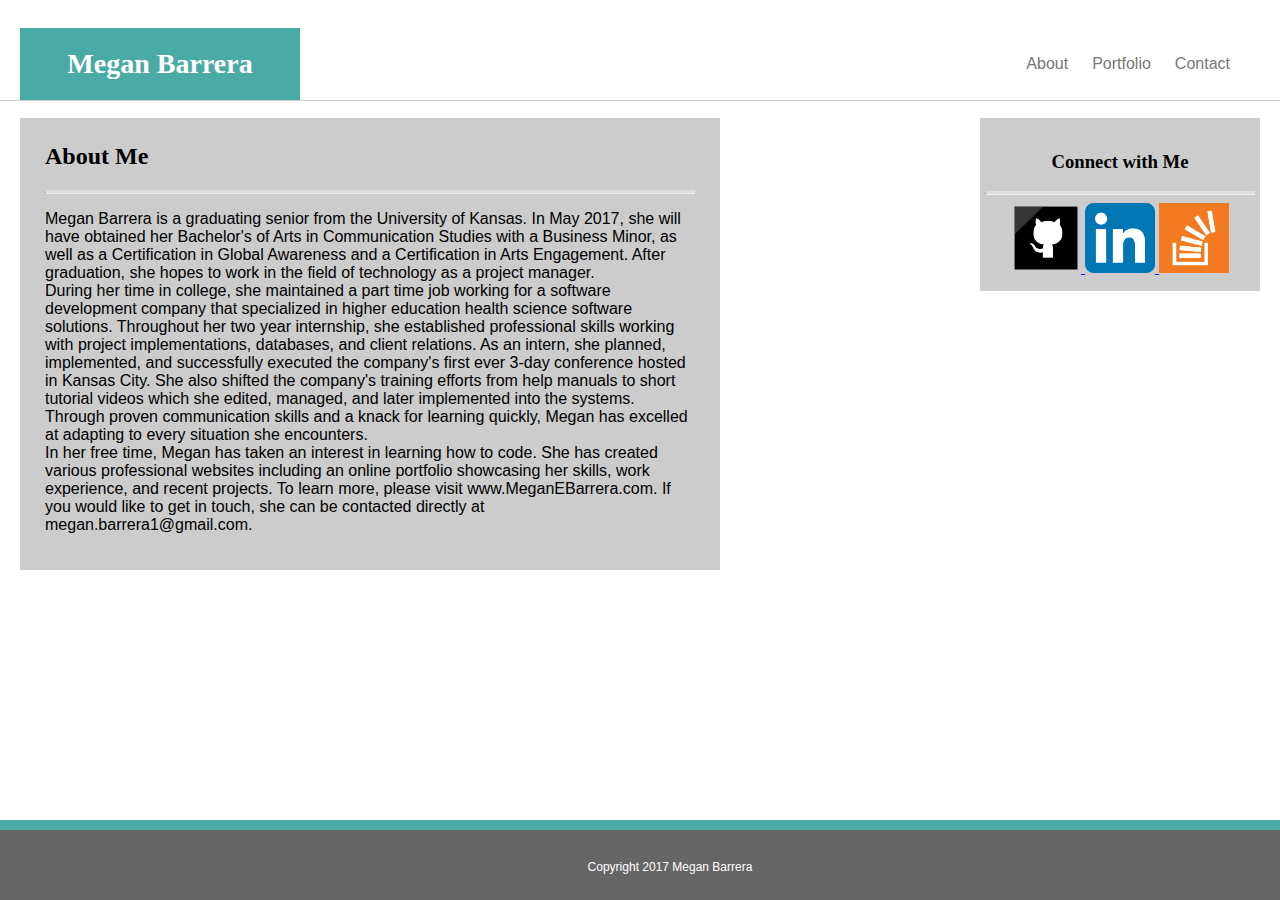
==== index.html @ 0e1a92af "First Commit" ====
<!DOCTYPE html>
<html lang="en-us">

<head>
  <meta charset="UTF-8">
  <title>Megan Barrera</title>
  <link rel="stylesheet" type="text/css" href="assets/css/style.css">
</head>

<header class= "wrapper">
	<h1>Megan Barrera</h1>
<nav>
	<a href="#AboutMe">About</a>
	<a href="portfolio.html">Portfolio</a>
	<a href="contact.html">Contact</a>
</nav>
</header>

<body>
<section id="AboutMe">
	<div>
		<h2>About Me</h2>
		<hr class="AboutMe_style">
			<p>Megan Barrera is a graduating senior from the University of Kansas. In May 2017, she will have obtained her Bachelor's of Arts in Communication Studies with a Business Minor, as well as a Certification in Global Awareness and a Certification in Arts Engagement. After graduation, she hopes to work in the field of technology as a project manager. 
			<br> During her time in college, she maintained a part time job working for a software development company that specialized in higher education health science software solutions. Throughout her two year internship, she established professional skills working with project implementations, databases, and client relations. As an intern, she planned, implemented, and successfully executed the company's first ever 3-day conference hosted in Kansas City. She also shifted the company's training efforts from help manuals to short tutorial videos which she edited, managed, and later implemented into the systems. Through proven communication skills and a knack for learning quickly, Megan has excelled at adapting to every situation she encounters. 
			<br> In her free time, Megan has taken an interest in learning how to code. She has created various professional websites including an online portfolio showcasing her skills, work experience, and recent projects. To learn more, please visit www.MeganEBarrera.com. If you would like to get in touch, she can be contacted directly at megan.barrera1@gmail.com.</p>
	</div>
</section>
</body>

<section class="Connect">
<div>
	<h3>Connect with Me</h3>
		<hr class="connect_style">
	<a href="https://github.com/MeganBarrera">
		<img src="assets/images/github_logo.png" alt="GitHub_Logo" style="width:70px; height:70px; border:0;">
	</a>
	<a href="https://www.linkedin.com/in/meganebarrera/">
		<img src="assets/images/linkedin_logo.png" alt="LinkedIn_Logo" style="width:70px; height:70px; border:0;">
	</a>
	<a href="https://stackoverflow.com/users/8530096/megan-barrera?tab=profile">
		<img src="assets/images/stack_overflow_logo.png" alt="StackOverflow_Logo" style="width:70px; height:70px; border:0;">
	</a>
</div>
</section>

<div>
	<footer>Copyright 2017 Megan Barrera</footer>
</div>

</html>
---- assets/css/style.css ----
h2, h3 {font-family: 'Georgia', Times, Times New Roman, serif;}
p, footer, .form {font-family: 'Arial', 'Helvetica Neue', Helvetica, sans-serif;}

header {
	background: #ffffff;
	height: 100px;
	width: 100%;
	position: fixed;
	top: 0px;
	left: 0px;
	border-bottom: 1px solid #cccccc;;
}

h1 {
  padding: 20px 0;
  width: 280px;
  margin: 0;
  margin-bottom: 20px;
  font-size: 28px;
  color: #ffffff;
  background: #4aaaa5;
  text-align: center;
  font-family: 'Georgia', Times, Times New Roman, serif;
  position: fixed;
  left: 20px;
  top: 28px;
}

nav {
	position: fixed;
	right: 20px;
	top: 35px;
	padding: 20px;
}
nav a {
	text-decoration: none;
	word-wrap: normal;
	padding: 0px 10px;
	display: inline-block;
	font-family: 'Arial', 'Helvetica Neue', Helvetica, sans-serif;
	color: #777777;
}
	

#AboutMe { 
	float: left;
	width: 650px;
	padding: 5px 25px 20px 25px;
	margin: 110px 12px 110px 12px;
	background: #cccccc;
}

.Connect {
	width: 270px;
	float: right;
	margin: 110px 12px 110px 12px;
	padding: 14px 5px 14px 5px;
	background: #cccccc;
	text-align: center;
}

.connect_style {
	border-top: 3px solid #dddddd; 
}
footer {
	background: #666666;
	height: 10px;
	width: 100%;
	position: fixed;
	bottom: 0px;
	left: 0px;
	text-align: center;
	padding:30px;
	border-top: 10px solid #4aaaa5;
	font-size: 12px;
	color: #ffffff;
}

.AboutMe_style {
	border-top: 3px solid #dddddd; 
 }

.form {
    width: 650px;
    padding: 4px 25px 20px 25px; 
    border: 1px solid #ccc;
    margin: 110px 12px 110px 12px;
    resize: vertical;
    float: left;
    background: #cccccc;
  	display: inline-block;
}

.contact_style { 
	border-top: 3px solid #dddddd;  
}

#name {
	display: block;
	padding: 20px;
}
#email {
	display: block;
	padding: 20px;
}
#message {
	display: block;
}

textarea {
    width: 100%;
    height: 150px;
    padding: 20px 20px;
    box-sizing: border-box;
    border: 2px solid #ccc;
    resize: none;
}
input {
	width: 100%;
    height: 20px;
    padding: 20px 20px;
    box-sizing: border-box;
    border: 2px solid #ccc;
    resize: none;
}


#black_and_white_laptop_placeholder {

}
#Project1 {

}
#code_placeholder {

}
#Project2 {

}
#coffee_placeholder {

}
#Project3 {

}
#dual_screens_placeholder {

}
#Project4 {

}
#keyboard_placeholder {

}
#Project5 {

}
#mac_placeholder {

}
#Project6 {

}
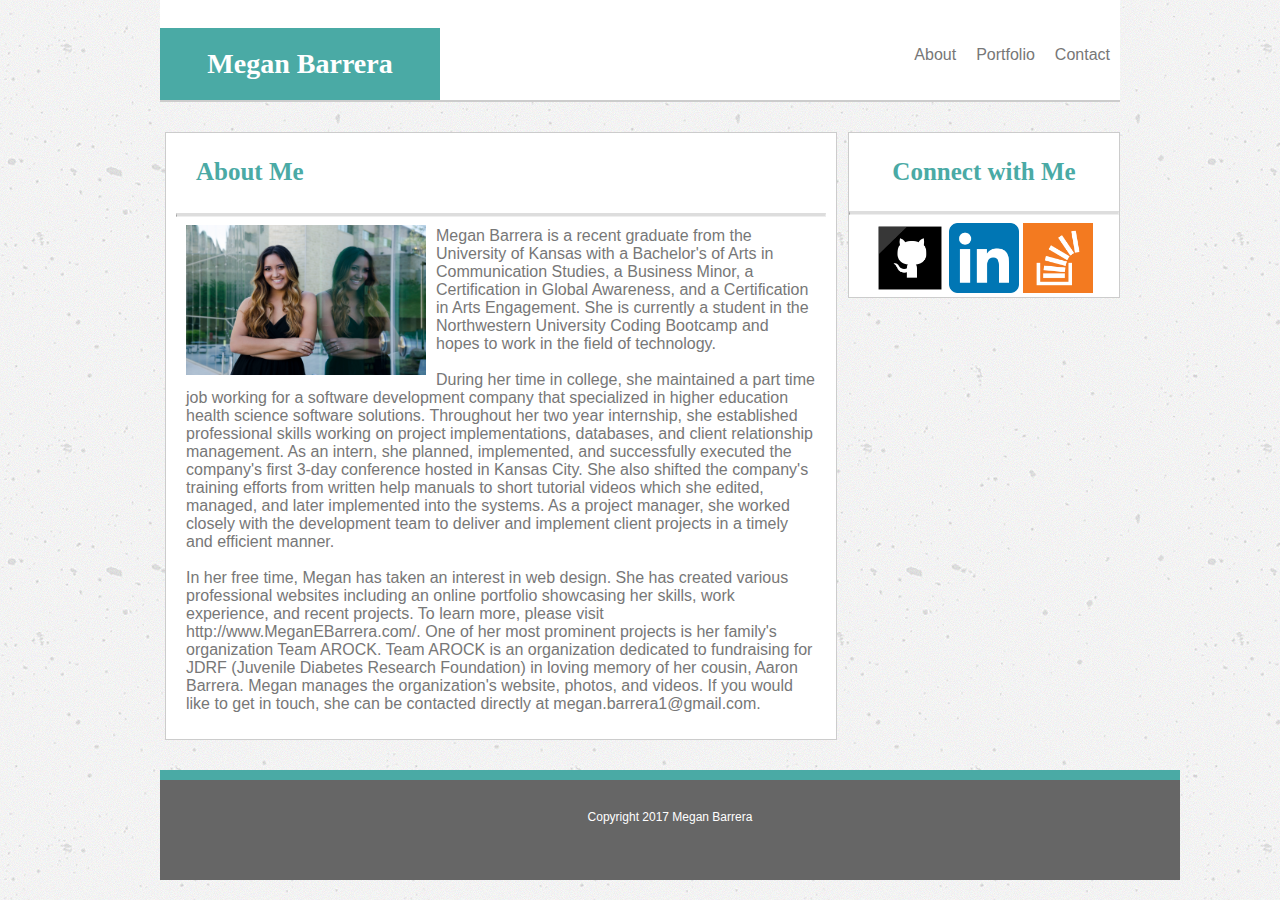
==== commit 70f1f789: "2nd Commit" ====
--- a/index.html
+++ b/index.html
@@ -7,23 +7,29 @@
   <link rel="stylesheet" type="text/css" href="assets/css/style.css">
 </head>
 
-<header class= "wrapper">
+<header>
 	<h1>Megan Barrera</h1>
+</header>
 <nav>
-	<a href="#AboutMe">About</a>
+	<a href="index.html">About</a>
 	<a href="portfolio.html">Portfolio</a>
 	<a href="contact.html">Contact</a>
 </nav>
-</header>
 
-<body>
+
+<body class="wrapper">
 <section id="AboutMe">
 	<div>
-		<h2>About Me</h2>
+		<h3 id="header">About Me</h3>
 		<hr class="AboutMe_style">
-			<p>Megan Barrera is a graduating senior from the University of Kansas. In May 2017, she will have obtained her Bachelor's of Arts in Communication Studies with a Business Minor, as well as a Certification in Global Awareness and a Certification in Arts Engagement. After graduation, she hopes to work in the field of technology as a project manager. 
-			<br> During her time in college, she maintained a part time job working for a software development company that specialized in higher education health science software solutions. Throughout her two year internship, she established professional skills working with project implementations, databases, and client relations. As an intern, she planned, implemented, and successfully executed the company's first ever 3-day conference hosted in Kansas City. She also shifted the company's training efforts from help manuals to short tutorial videos which she edited, managed, and later implemented into the systems. Through proven communication skills and a knack for learning quickly, Megan has excelled at adapting to every situation she encounters. 
-			<br> In her free time, Megan has taken an interest in learning how to code. She has created various professional websites including an online portfolio showcasing her skills, work experience, and recent projects. To learn more, please visit www.MeganEBarrera.com. If you would like to get in touch, she can be contacted directly at megan.barrera1@gmail.com.</p>
+		<img src="assets/images/Megan.jpg" alt="Megan" id="Megan">
+			<div id="p1">
+			<span>Megan Barrera is a recent graduate from the University of Kansas with a Bachelor's of Arts in Communication Studies, a Business Minor, a Certification in Global Awareness, and a Certification in Arts Engagement. She is currently a student in the Northwestern University Coding Bootcamp and hopes to work in the field of technology.</span> 
+			<br></br>
+			During her time in college, she maintained a part time job working for a software development company that specialized in higher education health science software solutions. Throughout her two year internship, she established professional skills working on project implementations, databases, and client relationship management. As an intern, she planned, implemented, and successfully executed the company's first  3-day conference hosted in Kansas City. She also shifted the company's training efforts from written help manuals to short tutorial videos which she edited, managed, and later implemented into the systems. As a project manager, she worked closely with the development team to deliver and implement client projects in a timely and efficient manner. 
+			<br></br> 
+			In her free time, Megan has taken an interest in web design. She has created various professional websites including an online portfolio showcasing her skills, work experience, and recent projects. To learn more, please visit http://www.MeganEBarrera.com/. One of her most prominent projects is her family's organization Team AROCK. Team AROCK is an organization dedicated to fundraising for JDRF (Juvenile Diabetes Research Foundation) in loving memory of her cousin, Aaron Barrera. Megan manages the organization's website, photos, and videos. If you would like to get in touch, she can be contacted directly at megan.barrera1@gmail.com.</p>
+			</div>
 	</div>
 </section>
 </body>
@@ -44,7 +50,7 @@
 </div>
 </section>
 
-<div>
+<div id="footer">
 	<footer>Copyright 2017 Megan Barrera</footer>
 </div>
 
--- a/assets/css/style.css
+++ b/assets/css/style.css
@@ -1,36 +1,55 @@
-h2, h3 {font-family: 'Georgia', Times, Times New Roman, serif;}
-p, footer, .form {font-family: 'Arial', 'Helvetica Neue', Helvetica, sans-serif;}
+h2, h3 {
+	font-family: 'Georgia', Times, Times New Roman, serif;
+	color: #4aaaa5;	}
+h3 { font-size: 25px; }
+
+p, .form {
+	font-family: 'Arial', 'Helvetica Neue', Helvetica, sans-serif;
+	color: #777777;
+}
+footer { 
+	font-family: 'Arial', 'Helvetica Neue', Helvetica, sans-serif;
+	color: #ffffff; 
+}
 
 header {
 	background: #ffffff;
 	height: 100px;
 	width: 100%;
-	position: fixed;
-	top: 0px;
-	left: 0px;
-	border-bottom: 1px solid #cccccc;;
+	position: fixed; 
+	position: sticky;
+	border-bottom: 2px solid #cccccc;
+	margin-top: -50px;
+}
+
+body {
+	background-image: URL("../images/concrete_background.png");
 }
 
 h1 {
   padding: 20px 0;
   width: 280px;
-  margin: 0;
-  margin-bottom: 20px;
+  margin-bottom: 0px;
   font-size: 28px;
   color: #ffffff;
   background: #4aaaa5;
   text-align: center;
   font-family: 'Georgia', Times, Times New Roman, serif;
-  position: fixed;
-  left: 20px;
-  top: 28px;
+  position: fixed; 
+  position: sticky; 
+  top: 50px;
+  left: 100px;
+  margin-top: 50px;
 }
 
 nav {
-	position: fixed;
-	right: 20px;
-	top: 35px;
-	padding: 20px;
+	position: fixed; position: sticky;
+	float: right;
+	height: 5px;
+	display: flex;
+	align-items: center;
+	margin-top: -50px;
+	right: 10%;
 }
 nav a {
 	text-decoration: none;
@@ -41,127 +60,175 @@
 	color: #777777;
 }
 	
+#Megan {
+	width: 240px;
+	height: 150px;
+	display: inline-block;
+	float: left;
+	margin-right: 10px;
+	margin-left: 10px;
+
+}
+
+#p1 {
+	font-family: 'Arial', 'Helvetica Neue', Helvetica, sans-serif;
+	color: #777777;
+	margin: 10px;
+}
 
 #AboutMe { 
 	float: left;
 	width: 650px;
-	padding: 5px 25px 20px 25px;
-	margin: 110px 12px 110px 12px;
-	background: #cccccc;
+	padding: 5px 10px 10px 10px;
+	margin: 30px 5px 30px 5px;
+	background: #ffffff;
+	border: 1px solid #ccc;
 }
 
 .Connect {
 	width: 270px;
 	float: right;
-	margin: 110px 12px 110px 12px;
-	padding: 14px 5px 14px 5px;
-	background: #cccccc;
+	margin: 30px 0px 30px 0px;
+	background: #ffffff;
 	text-align: center;
+	border: 1px solid #ccc;
 }
 
 .connect_style {
 	border-top: 3px solid #dddddd; 
 }
-footer {
+#footer {
 	background: #666666;
-	height: 10px;
-	width: 100%;
-	position: fixed;
-	bottom: 0px;
-	left: 0px;
-	text-align: center;
-	padding:30px;
+	width: fixed;
+	height: 40px;
+	position: fixed; 
+	position: sticky;
+	padding: 30px;
+	bottom: 0;
 	border-top: 10px solid #4aaaa5;
 	font-size: 12px;
+	text-align: center;
 	color: #ffffff;
+	display: table;
+	margin: 0 auto; width: 960px;
 }
 
 .AboutMe_style {
 	border-top: 3px solid #dddddd; 
  }
 
+.portfolio {
+ 	border-top: 3px solid #dddddd; 
+ }
+
 .form {
     width: 650px;
-    padding: 4px 25px 20px 25px; 
+    padding: 5px;
     border: 1px solid #ccc;
-    margin: 110px 12px 110px 12px;
+    margin: 30px 12px 30px 12px;
     resize: vertical;
     float: left;
-    background: #cccccc;
+    background: #ffffff;
   	display: inline-block;
 }
 
 .contact_style { 
 	border-top: 3px solid #dddddd;  
 }
+label {
+	margin-left: 10px;
+}
+#header {
+	margin: 10px;
+	padding: 10px;
+	padding-bottom: 17px;
+}
 
 #name {
 	display: block;
-	padding: 20px;
+	font-family: 'Arial', 'Helvetica Neue', Helvetica, sans-serif;
+	font-size: 14px;
+	margin:10px;
 }
 #email {
 	display: block;
-	padding: 20px;
+	font-family: 'Arial', 'Helvetica Neue', Helvetica, sans-serif;
+	font-size: 14px;
+	margin:10px;
 }
 #message {
 	display: block;
+	font-family: 'Arial', 'Helvetica Neue', Helvetica, sans-serif;
+	font-size: 14px;
+	margin:10px;
 }
 
 textarea {
-    width: 100%;
-    height: 150px;
-    padding: 20px 20px;
+    width: 95%;
+    height: 130px;
+    padding: 10px 10px;
     box-sizing: border-box;
     border: 2px solid #ccc;
     resize: none;
 }
 input {
-	width: 100%;
-    height: 20px;
-    padding: 20px 20px;
+	width: 95%;
+    padding: 10px 10px;
     box-sizing: border-box;
     border: 2px solid #ccc;
     resize: none;
 }
 
-
-#black_and_white_laptop_placeholder {
-
-}
-#Project1 {
-
-}
-#code_placeholder {
-
-}
-#Project2 {
-
-}
-#coffee_placeholder {
-
-}
-#Project3 {
-
-}
-#dual_screens_placeholder {
-
-}
-#Project4 {
-
-}
-#keyboard_placeholder {
-
-}
-#Project5 {
-
-}
-#mac_placeholder {
-
-}
-#Project6 {
-
-}
-
-
-
-
+.wrapper {
+	width: 960px;
+	margin: 0 auto;
+}
+
+#submit {
+	width: 150px;
+	margin: 7px;
+	font-size: 20px;
+	font-family:  'Arial', 'Helvetica Neue', Helvetica, sans-serif;
+    padding:10px;
+    background:#4aaaa5; 
+    color: #ffffff;
+    border:0 none;
+}
+
+.portfolio {
+	float: left;
+	width: 650px;
+	padding: 5px 10px 10px 10px;
+	margin: 30px 5px 30px 5px;
+	background: #ffffff;
+	border: 1px solid #ccc;
+}
+
+a {
+	text-decoration: none;
+	color: #ffffff;
+	font-size: 16px;
+}
+
+.Project1, .Project3, .Project5 {
+	float: left;
+	position: relative;
+	padding-top: 10px;
+	padding-bottom: 10px;
+}
+.Project2, .Project4, .Project6 {
+	float: right;
+	position: relative;
+	padding-top: 10px;
+	padding-bottom: 10px;
+}
+
+h2 {
+	position:absolute;
+	top: 150px;
+	left:0;
+	width: 280px;
+	color: #ffffff;
+	background-color: #4aaaa5;
+	padding: 10px;
+}
